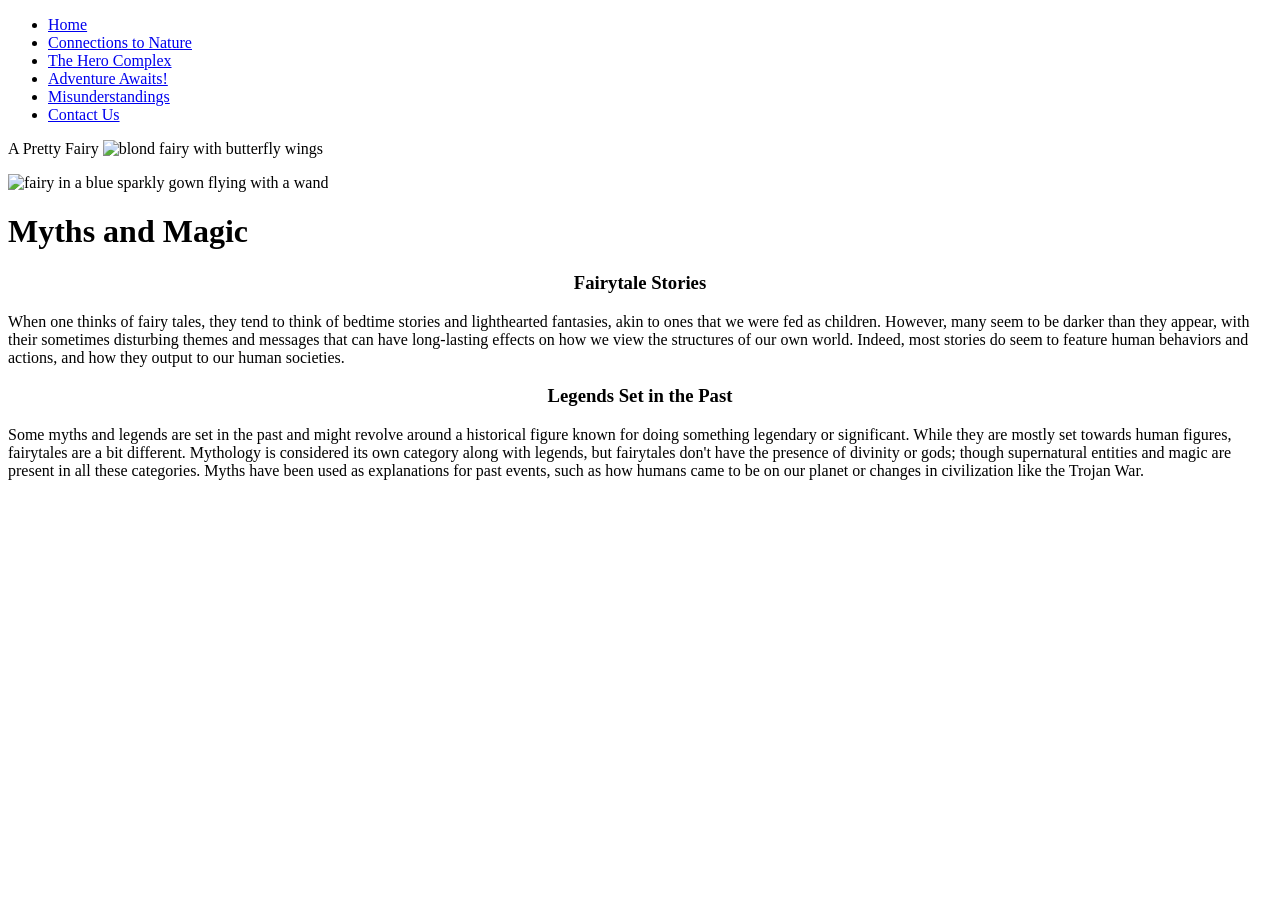
==== home.html @ 261fef74 "Create home.html main hub with all pages listed. First page copied over from pc" ====
<!DOCTYPE html>
<html lang="en">
<head>
<meta charset="UTF-8">
<meta name="viewport" content="width=device-width, initial-scale=1.0">
<title>Home</title>

<link href="home.css" rel="stylesheet" type="text/css">

<meta name="keywords" content="fairytales, tales, myths, mythology, stories, bed time story, story analysis."/>
<meta name="description" content="Analysis and exploration of the effects of fairytales from a content and historical perspective."/>
<meta name="copyright" content="This site and its pages are Copyright 2024 by Rippoff Seed Co. All Rights Reserved."/>


</head>
<body>
 <div class="navigation">
 <ul>
 <li><a href="home.html" class="on">Home</a></li>
 <li><a href="types.html">Connections to Nature</a></li>
 <li><a href="miracle.html">The Hero Complex</a></li>
 <li><a href="network.html">Adventure Awaits!</a></li>
 <li><a href="survey.html">Misunderstandings</a></li>
 <li><a href="mailto:ashlin.mann@mygavilan.edu">Contact Us</a></li>
  </ul>
 </div>

<div class="content">
<script src="30.js"> </script>


 <p class="floatbox">A Pretty Fairy
 <img src="fairy-butterfly-wings.gif" alt="blond fairy with butterfly wings" width="136" height="216"> </p>
 <img class="right" src="fairy-with-wand.gif" width="269" height="183" alt="fairy in a blue sparkly gown flying with a wand">


<h1>Myths and Magic</h1>
  <h3 style="text-align:center">Fairytale Stories</h3>

<p class="spec2">When one thinks of fairy tales, they tend to think of bedtime stories and lighthearted fantasies, akin to ones that we were fed as children. However, many seem to be darker than they appear, with their sometimes disturbing themes and messages that can have long-lasting effects on how we view the structures of our own world. Indeed, most stories do seem to feature human behaviors and actions, and how they output to our human societies.</p>

<h3 style="text-align:center">Legends Set in the Past</h3>

<p class="spec2">Some myths and legends are set in the past and might revolve around a historical figure known for doing something legendary or significant. While they are mostly set towards human figures, fairytales are a bit different. Mythology is considered its own category along with legends, but fairytales don't have the presence of divinity or gods; though supernatural entities and magic are present in all these categories. Myths have been used as explanations for past events, such as how humans came to be on our planet or changes in civilization like the Trojan War.</p>
    
<p>&nbsp;</p>
<p>&nbsp;</p>
<div id="footer"></div>
<script src="31.js"></script>
</div>
</body>
</html>
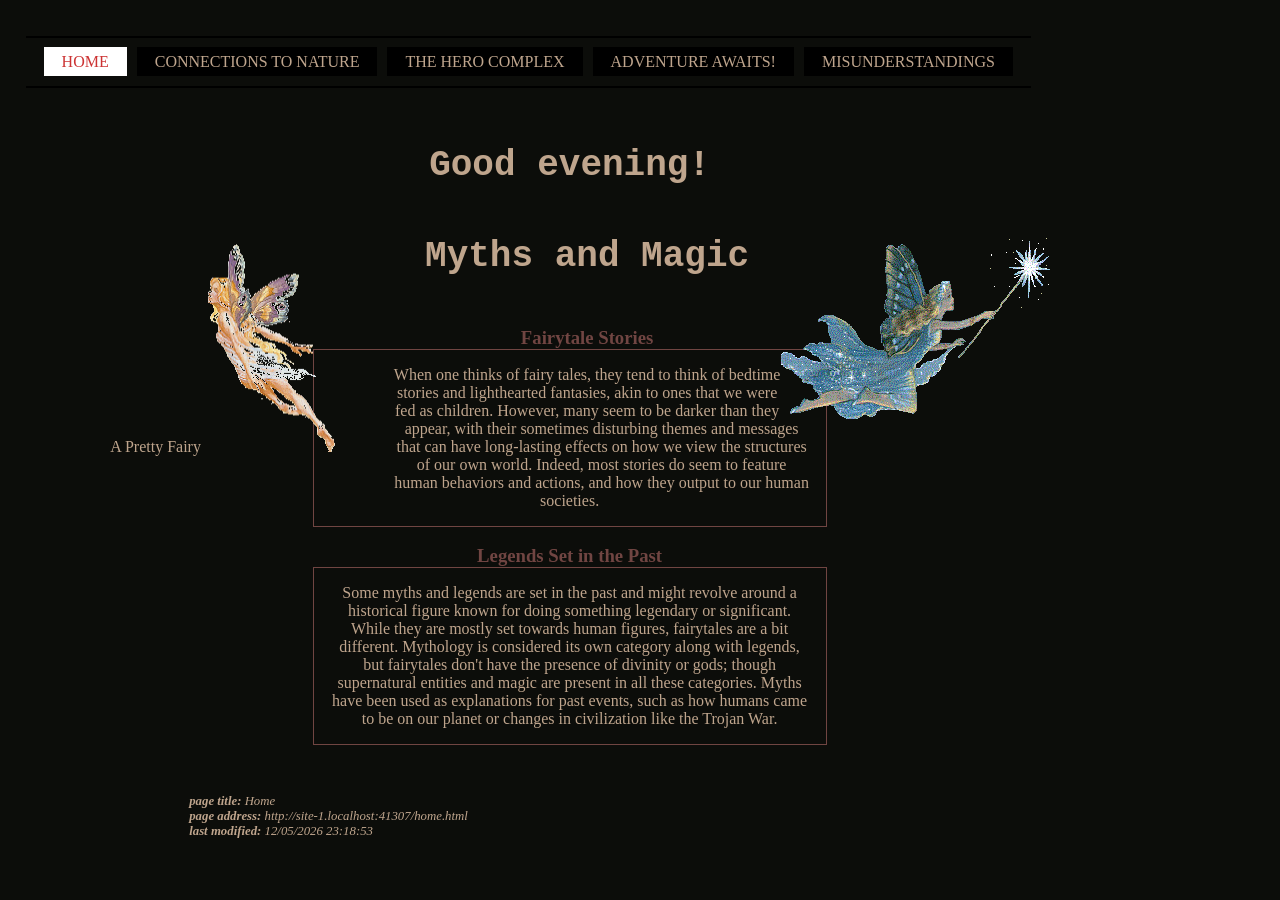
==== commit 2413f0cf: "Update home.html" ====
--- a/home.html
+++ b/home.html
@@ -21,7 +21,6 @@
  <li><a href="miracle.html">The Hero Complex</a></li>
  <li><a href="network.html">Adventure Awaits!</a></li>
  <li><a href="survey.html">Misunderstandings</a></li>
- <li><a href="mailto:ashlin.mann@mygavilan.edu">Contact Us</a></li>
   </ul>
  </div>
 
--- a/home.css
+++ b/home.css
@@ -0,0 +1,184 @@
+/* horizontal navigation */
+
+body {
+background-color: #0c0d0a;
+margin: 2%;
+color: #bfa58d;
+font-family: 'Times', serif;}
+
+
+.content {
+position: absolute;
+padding: 5% 0 20px 5%;
+margin-top: 10px;
+z-index: 20;
+width: 75%;
+}
+
+
+h1 {
+font-family: 'Courier New', serif;
+margin: 15px 0 36px;
+margin-top: 35px;
+font-size: 36px;
+font-weight: bold;
+text-align: center;
+margin-bottom: 50px;      }
+
+p {
+margin-bottom: 1em;
+color: #bfa58d;
+
+}
+
+h3 {
+font-family: 'Copperplate', serif;
+margin-bottom: 0;
+color: #704542;
+
+
+
+
+}
+
+
+.spec2 {
+width: 50%;
+margin: 0 auto;
+text-align: center;
+border: solid #704542 1px;
+padding: 1em; 
+    
+    
+    
+    }
+
+
+.navigation {
+background-color: #0c0d0a;
+margin-top: 10px;
+position: fixed;
+z-index: 25;
+}
+
+.navigation ul {
+padding: 15px;
+margin: 0 auto 15px;
+border-top: 2px solid #000;
+border-bottom: 2px solid #000;
+text-align: center;
+}
+
+.navigation li {
+display: inline;
+margin: 0 3px;
+
+}
+
+.navigation a {
+background-color: black;
+color: #bfa58d;
+text-transform: uppercase;
+text-decoration: none;
+padding: 6px 18px;
+}
+
+
+.navigation a:hover, a.on {
+color: #cc3333;
+background-color: #ffffff;
+}
+
+.content {
+position: absolute;
+padding: 5% 0 20px 5%;
+margin-top: 20px;
+width: 75%;
+
+}
+
+
+
+.floatbox {
+width: 240px;
+float: left;
+color: #bfa58d;
+padding: 1em;
+margin-top:-1em;
+margin-right: 2em;
+text-align: center;
+}
+
+.right {
+float: right;
+margin-left: 0;
+}
+
+.spec1{
+margin-top: 10em;
+
+}
+
+
+.slideshow {background-color: black;
+padding: 4px;
+color: white;
+}  
+
+
+#footer {     
+ position: absolute;      
+bottom: 0;      
+left: 15%;      
+width: 100%;     
+font-style: italic;  
+font-size: 75%;   
+}     
+#footer p {      
+padding: 10px;      
+margin: 0;}     
+
+
+
+
+.flex-container {    
+display: flex;  
+flex-wrap: wrap;  
+align-items: center; 
+justify-content: center;
+}
+
+
+.flex-container > div {    
+background-color: #362120;    
+margin: 2em;    
+padding: 5em;  
+width: 204px;  
+border: 3px solid black;  
+}
+
+.flex-container img {  
+width: 200px;  
+height: auto;  
+}
+
+button {border: 0px;  
+background-color: #000000;  
+}             
+
+#footer {
+position: absolute;
+bottom: 0;
+left: 15%;
+width: 100%;
+font-style: italic;
+font-size: 80%;
+}
+#footer p {
+padding: 10px;
+margin: 0;}
+.data {
+padding: 10px;}
+
+
+
